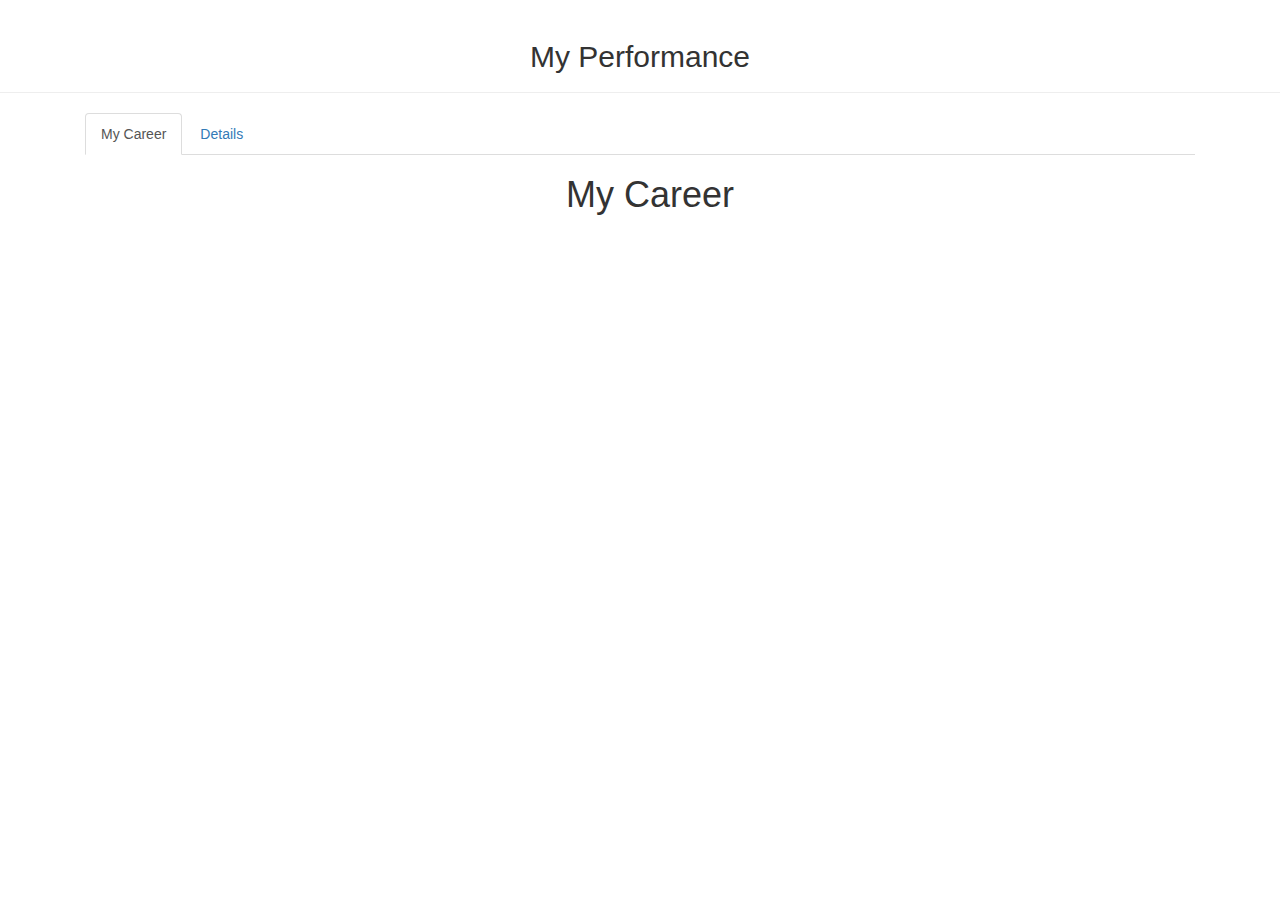
==== personalDataPageNew.html @ db808500 "myPerformance" ====
<!DOCTYPE html>
<html lang="en">
  <head>
    <meta charset="utf-8">
    <meta http-equiv="X-UA-Compatible" content="IE=edge">
    <meta name="viewport" content="width=device-width, initial-scale=1">
    <!-- The above 3 meta tags *must* come first in the head; any other head content must come *after* these tags -->
    <title>MyPerformance</title>

    <!-- Bootstrap -->
    <link href="css/bootstrap.min.css" rel="stylesheet">
    <link href="css/personalDataPage.css" rel="stylesheet">

    <!-- HTML5 shim and Respond.js for IE8 support of HTML5 elements and media queries -->
    <!-- WARNING: Respond.js doesn't work if you view the page via file:// -->
    <!--[if lt IE 9]>
      <script src="https://oss.maxcdn.com/html5shiv/3.7.3/html5shiv.min.js"></script>
      <script src="https://oss.maxcdn.com/respond/1.4.2/respond.min.js"></script>
    <![endif]-->
  <script src="https://ajax.googleapis.com/ajax/libs/jquery/3.2.1/jquery.min.js"></script>
  <script src="https://maxcdn.bootstrapcdn.com/bootstrap/3.3.7/js/bootstrap.min.js"></script>
  </head>
  <body> 
  	<div class = "page-header" >
      <center><h2>My Performance</h2></center>
    </div>
    <div class="container">
      <div class="col-md-12">
        <ul class="nav nav-tabs">
          <li class = "active"> <a data-toggle="tab" href="#myCareer">My Career</a> </li>
           <li> <a data-toggle="tab"  href="#myDetails">Details</a> </li>
        </ul>
        <div class="tab-content">
          <div id="myCareer" class="tab-pane fade in active">
              <div class="row">
	            <div class="col-md-10 col-md-offset-1">
	              <div class="career">
	                  <h1>My Career</h1>
	              </div>
	            </div>
	      	   </div>
          </div>
          <div id="myDetails" class="tab-pane fade">
            <div class="row">
	            <div class="col-md-10 col-md-offset-1">
	              <div class="granStats">
	                  <h1>My Details</h1>
	              </div>
	            </div>
	      	</div>
          </div>
        </div>
      </div>
    </div>
  </body>
  </html>
---- css/personalDataPage.css ----
.career {
	min-height: 42em;
	max-height: 42em;
	margin-left: 20px;
	text-align: center;
}

.granStats {
	min-height: 42em;
	max-height: 42em;
	margin-right: 20px;
	text-align: center;
}
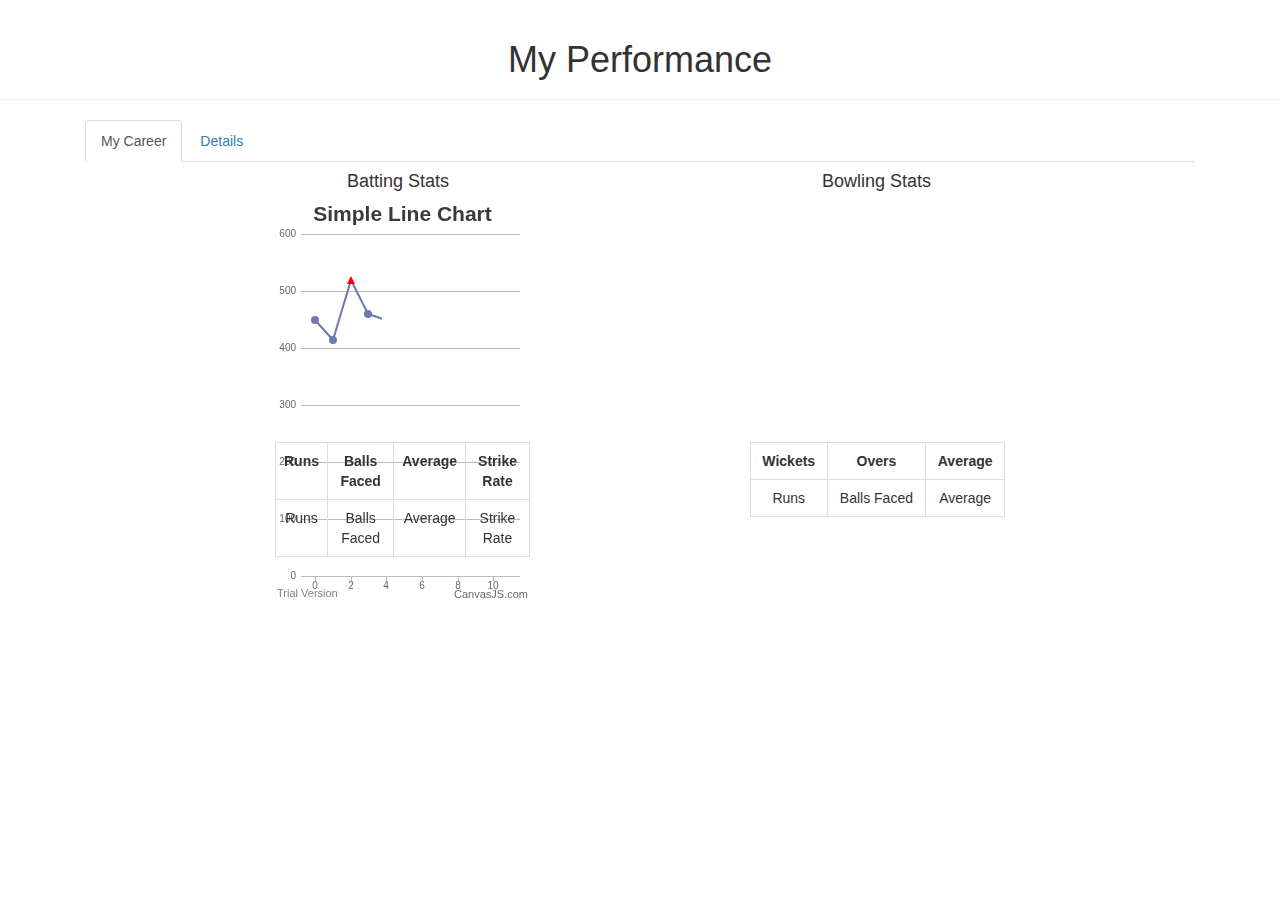
==== commit be83769d: "initChart" ====
--- a/personalDataPageNew.html
+++ b/personalDataPageNew.html
@@ -9,7 +9,7 @@
 
     <!-- Bootstrap -->
     <link href="css/bootstrap.min.css" rel="stylesheet">
-    <link href="css/personalDataPage.css" rel="stylesheet">
+    <link href="css/personalDataPageNew.css" rel="stylesheet">
 
     <!-- HTML5 shim and Respond.js for IE8 support of HTML5 elements and media queries -->
     <!-- WARNING: Respond.js doesn't work if you view the page via file:// -->
@@ -19,10 +19,43 @@
     <![endif]-->
   <script src="https://ajax.googleapis.com/ajax/libs/jquery/3.2.1/jquery.min.js"></script>
   <script src="https://maxcdn.bootstrapcdn.com/bootstrap/3.3.7/js/bootstrap.min.js"></script>
+  <script type="text/javascript">
+	window.onload = function () {
+
+var chart = new CanvasJS.Chart("batChartDiv", {
+	animationEnabled: true,
+	theme: "light2",
+	title:{
+		text: "Simple Line Chart"
+	},
+	axisY:{
+		includeZero: true
+	},
+	data: [{        
+		type: "line",       
+		dataPoints: [
+			{ y: 450 },
+			{ y: 414},
+			{ y: 520, indexLabel: "highest",markerColor: "red", markerType: "triangle" },
+			{ y: 460 },
+			{ y: 450 },
+			{ y: 500 },
+			{ y: 480 },
+			{ y: 480 },
+			{ y: 410 , indexLabel: "lowest",markerColor: "DarkSlateGrey", markerType: "cross" },
+			{ y: 500 },
+			{ y: 480 },
+			{ y: 510 }
+		]
+		}]
+	});
+	chart.render();
+	}   
+  </script>
   </head>
   <body> 
   	<div class = "page-header" >
-      <center><h2>My Performance</h2></center>
+      <center><h1>My Performance</h1></center>
     </div>
     <div class="container">
       <div class="col-md-12">
@@ -32,19 +65,100 @@
         </ul>
         <div class="tab-content">
           <div id="myCareer" class="tab-pane fade in active">
-              <div class="row">
+              <!-- <div class="row">
 	            <div class="col-md-10 col-md-offset-1">
 	              <div class="career">
-	                  <h1>My Career</h1>
+	                  <h2>My Career</h2>
+	                  <div class= "col-md-offset-1">
+	                  	<table id = "battingTable" class = "table table-bordered">
+	                  		<tr>
+	                  			<th>Runs</th>
+	                  			<th>Balls Faced</th>
+	                  			<th>Average</th>
+	                  			<th>Strike Rate</th>
+	                  		</tr>
+	                  		<tr>
+	                  		 	<td id = "runs">Runs</td>
+	                  			<td id = "ballsFaced">Balls Faced</td>
+	                  			<td id = "avg">Average</td>
+	                  			<td id = "strikeRate">Strike Rate</td>
+	                  		</tr>
+	                  	</table>
+	                  	<table id = "bowlingTable" class = "table table-bordered">
+	                  		<tr>
+	                  			<th>Runs</th>
+	                  			<th>Balls Faced</th>
+	                  			<th>Average</th>
+	                  			<th>Strike Rate</th>
+	                  		</tr>
+	                  		<tr>
+	                  		 	<td id = "runs">Runs</td>
+	                  			<td id = "ballsFaced">Balls Faced</td>
+	                  			<td id = "avg">Average</td>
+	                  			<td id = "strikeRate">Strike Rate</td>
+	                  		</tr>
+	                  	</table>	
+	                  </div>
 	              </div>
 	            </div>
-	      	   </div>
+	      	   </div> -->
+	    <div id = "graphRow" class ="row">
+	    	<div class="col-md-3 col-md-offset-2">
+	    		<h4 id = "batStat">Batting Stats</h4>
+	    		<div id= "batChartDiv" style = "max-height: 200px">
+	    			<!-- <canvas id = "batLineChart"></canvas> -->
+	    		</div>
+	    		<script src="js/canvasjs.min.js"></script>
+	    	</div>
+	    	<div class="col-md-3 col-md-offset-2">
+                <h4 id = "batStat">Bowling Stats</h4>
+                <div class= "bowlChartDiv">
+                	<canvas id = "bowlLineChart"></canvas>
+	    		</div>
+	    	</div>	
+	    </div>
+	    <div id = "tableRow" class="row">
+            <div class="col-md-3 col-md-offset-2">
+              <div class="battingStats">
+                  <table id = "battingTable" class = "table table-bordered">
+	                  	<tr>
+	                  		<th>Runs</th>
+	                  		<th>Balls Faced</th>
+	                  		<th>Average</th>
+	               			<th>Strike Rate</th>
+	               		</tr>
+	                  	<tr>
+	                  		<td id = "runs">Runs</td>
+	                  		<td id = "ballsFaced">Balls Faced</td>
+	                  		<td id = "avg">Average</td>
+	                  		<td id = "strikeRate">Strike Rate</td>
+	                  	</tr>
+	                 </table>	
+              </div>
+            </div>
+            <div class="col-md-3 col-md-offset-2">
+              <div class = "bowlingStats">
+                 <table id = "bowlingTable" class = "table table-bordered">
+	                  		<tr>
+	                  			<th>Wickets</th>
+	                  			<th>Overs</th>
+	                  			<th>Average</th>
+	                  		</tr>
+	                  		<tr>
+	                  		 	<td id = "wickets">Runs</td>
+	                  			<td id = "overs">Balls Faced</td>
+	                  			<td id = "avgBowling">Average</td>
+	                  		</tr>
+	                  	</table>
+              </div> 
+        </div>
+      </div>
           </div>
           <div id="myDetails" class="tab-pane fade">
             <div class="row">
 	            <div class="col-md-10 col-md-offset-1">
 	              <div class="granStats">
-	                  <h1>My Details</h1>
+	                  <h2>My Details</h2>
 	              </div>
 	            </div>
 	      	</div>
--- a/css/personalDataPageNew.css
+++ b/css/personalDataPageNew.css
@@ -0,0 +1,19 @@
+#batStat {
+	margin-left: 4em;
+}
+
+.table td{
+	text-align: center;
+}
+
+.table th{
+	text-align: center;
+}
+
+#graphRow {
+	height:20em;
+}
+
+#tableRow {
+	height:20em;	
+}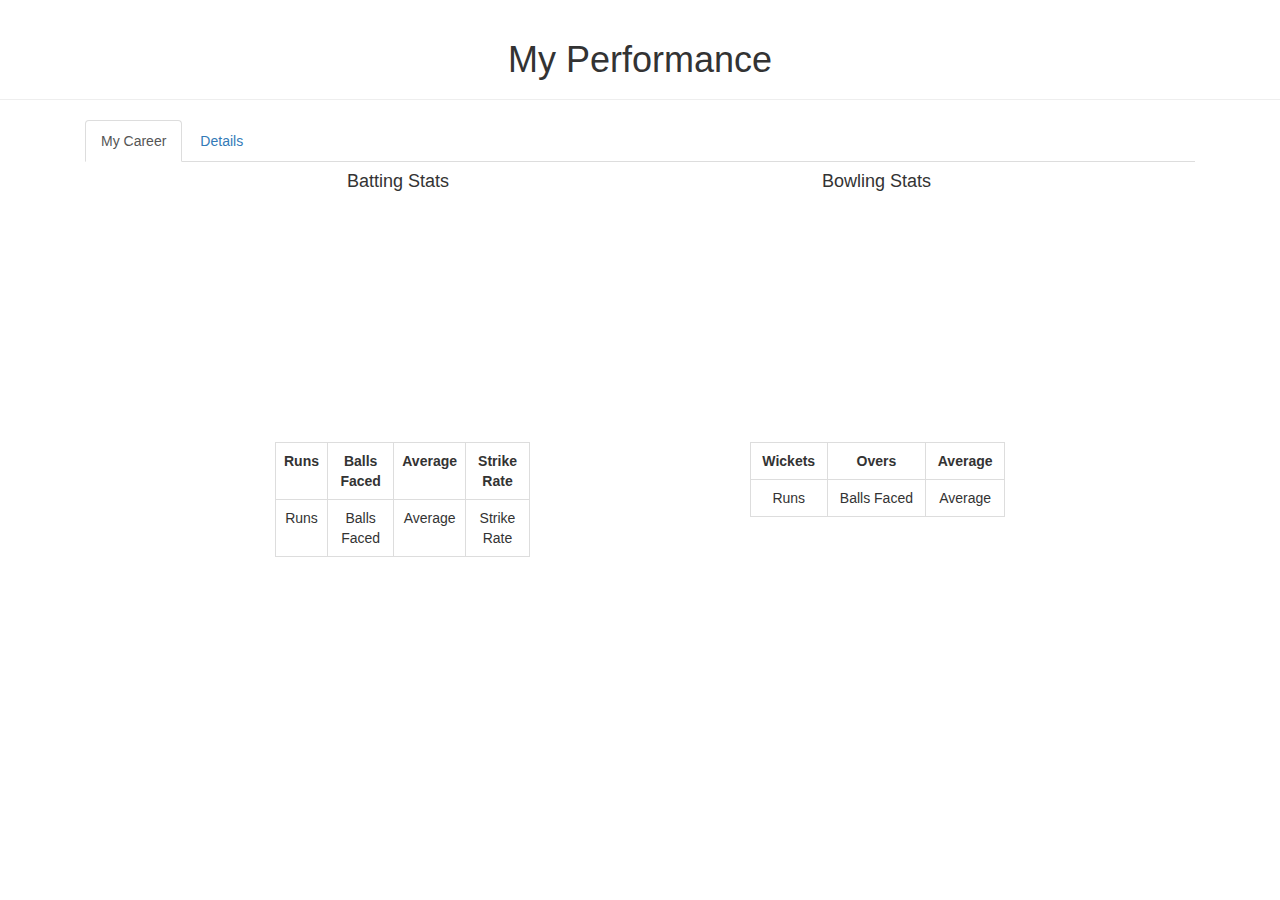
==== commit fcc9a690: "Chart Check" ====
--- a/personalDataPageNew.html
+++ b/personalDataPageNew.html
@@ -20,9 +20,9 @@
   <script src="https://ajax.googleapis.com/ajax/libs/jquery/3.2.1/jquery.min.js"></script>
   <script src="https://maxcdn.bootstrapcdn.com/bootstrap/3.3.7/js/bootstrap.min.js"></script>
   <script type="text/javascript">
-	window.onload = function () {
+	/*window.onload = function () {
 
-var chart = new CanvasJS.Chart("batChartDiv", {
+	var chart = new CanvasJS.Chart("batChartDiv", {
 	animationEnabled: true,
 	theme: "light2",
 	title:{
@@ -50,7 +50,28 @@
 		}]
 	});
 	chart.render();
-	}   
+	}*/  
+  let myChart = document.getElementById('batLineChart').getContext('2d');
+  let massChart = new Chart(myChart,{
+
+      type:'bar';
+      data :{
+        labels:['aa','bb','cc','dd','ee','ff','gg','hh'],
+
+        datasets:[{
+          label : 'Populations',
+          data:[
+              1312,
+              1213,
+              1412,
+              1555,
+              1891
+          ]
+        }]
+      },
+      options:{}
+
+  });
   </script>
   </head>
   <body> 
@@ -106,7 +127,7 @@
 	    	<div class="col-md-3 col-md-offset-2">
 	    		<h4 id = "batStat">Batting Stats</h4>
 	    		<div id= "batChartDiv" style = "max-height: 200px">
-	    			<!-- <canvas id = "batLineChart"></canvas> -->
+	    			<canvas id = "batLineChart"></canvas>
 	    		</div>
 	    		<script src="js/canvasjs.min.js"></script>
 	    	</div>
